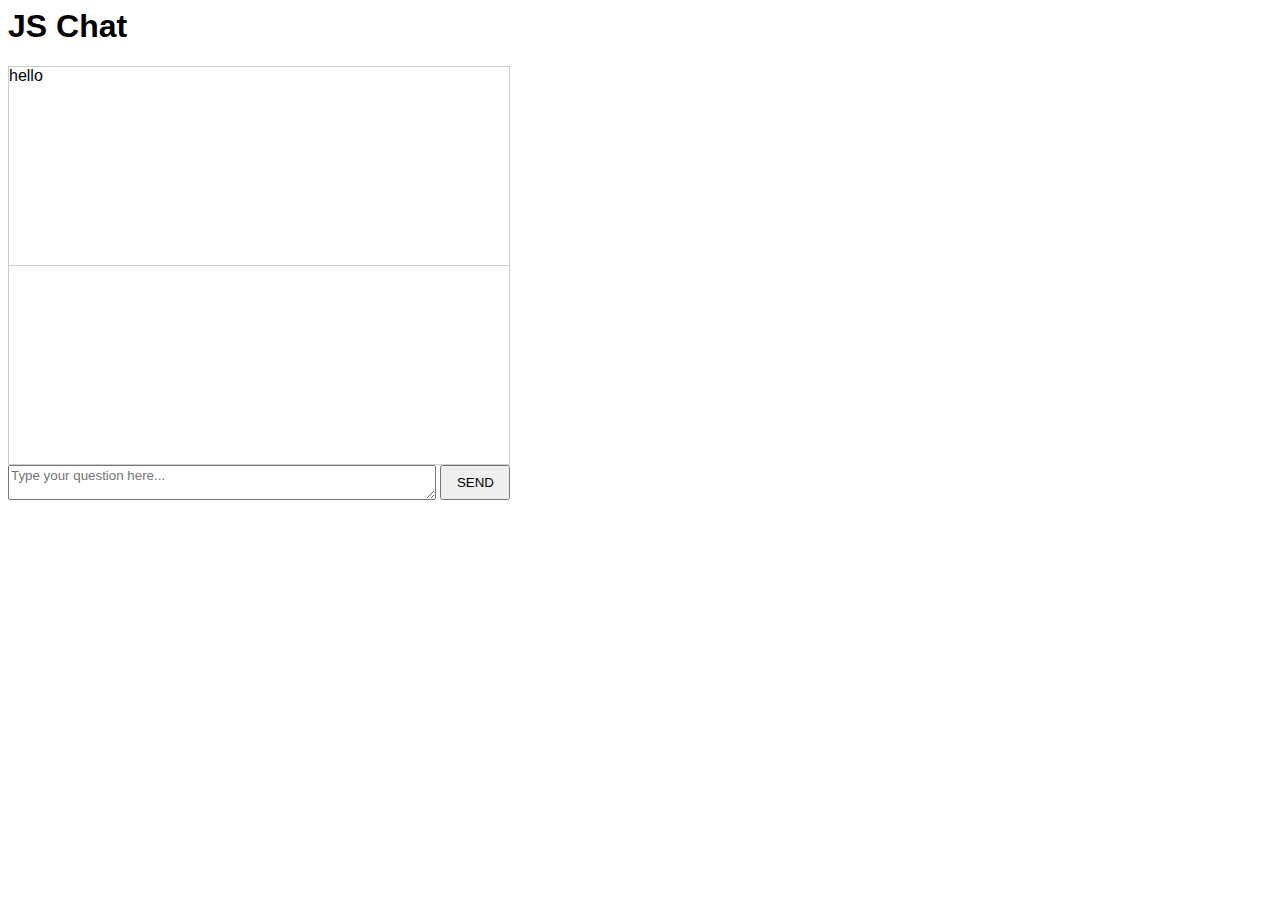
==== chat.html @ aa32abb8 "start project" ====
<html>

<head>
	<title>JS Chat</title>

	<script src="js/jquery-1.10.2.min.js"></script>
	<script src="js/chat.js"></script>

	<link rel="stylesheet" type="text/css" href="css/chat.css">

</head>

<body>
	<h1>JS Chat</h1>
	<div id="chatHolder">
		<div id="chatHistory"></div>
		<div id="liveChat"></div>
		
	</div>
	<textarea id="chatInput" placeholder='Type your question here...'></textarea>
	<input id='chatSubmit' type="button" value='SEND'></input>

</body>

</html>
---- css/chat.css ----
body, div, span, textarea {
	font-family: Helvetica, Arial, sans-serif;
}

#chatHolder {
	max-height: 500px;
	width: 500px;
	border: 1px solid #cccccc;
	overflow: auto;
}

#chatHistory {
	border-bottom: 1px solid #cccccc;
	min-height: 198px;
}

#liveChat {
	width: 400px;
	min-height: 198px;
}

#chatInput {
	width: 428px;
	height: 35px;
}

#chatSubmit {
	vertical-align: top;
    height: 35px;
    width: 70px;
}
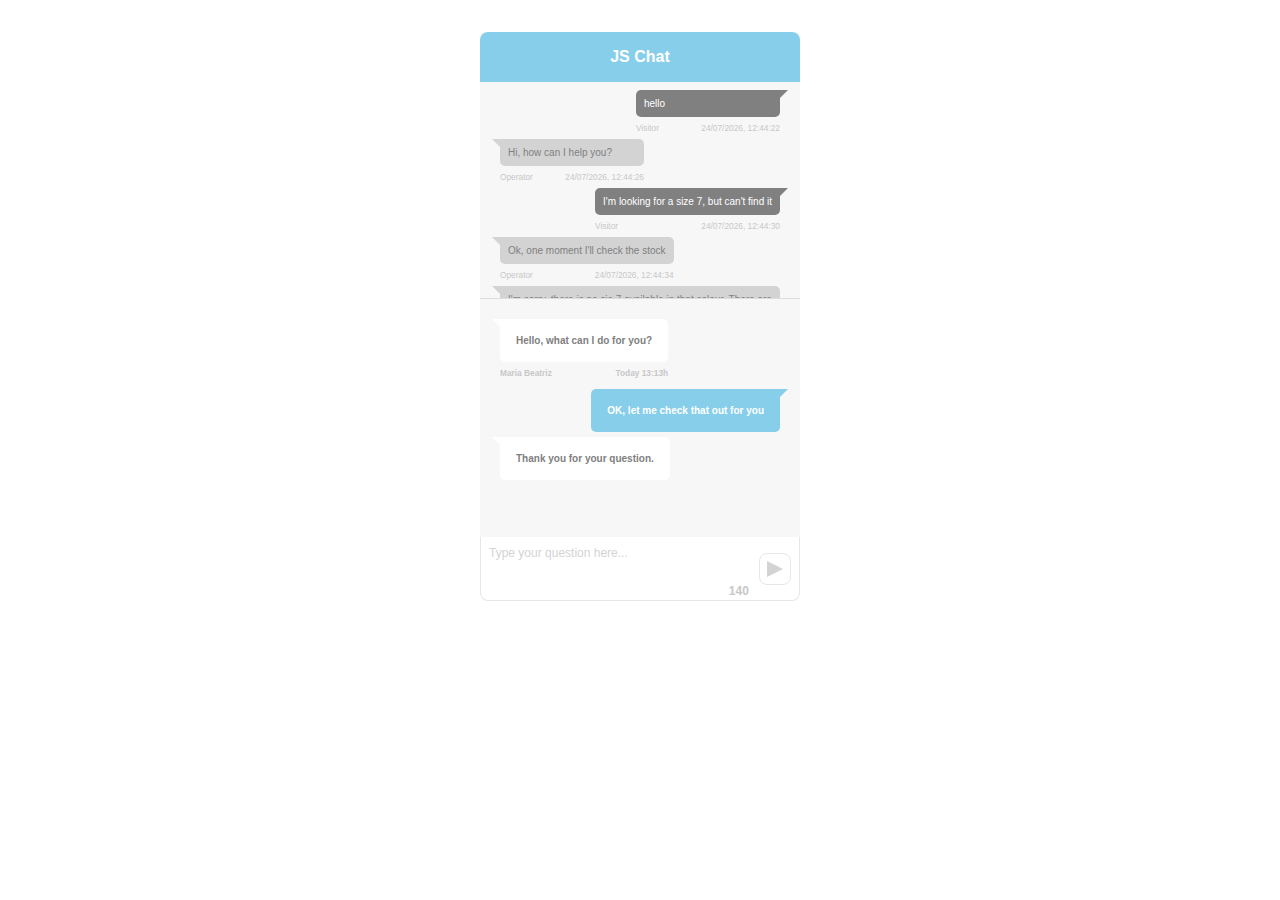
==== commit 75534e54: "create chat history" ====
--- a/chat.html
+++ b/chat.html
@@ -1,25 +1,80 @@
 <html>
 
 <head>
+	<meta name="viewport" content="width=device-width, initial-scale=1" />
+	
 	<title>JS Chat</title>
 
 	<script src="js/jquery-1.10.2.min.js"></script>
 	<script src="js/chat.js"></script>
 
 	<link rel="stylesheet" type="text/css" href="css/chat.css">
-
 </head>
 
 <body>
-	<h1>JS Chat</h1>
-	<div id="chatHolder">
-		<div id="chatHistory"></div>
-		<div id="liveChat"></div>
-		
-	</div>
-	<textarea id="chatInput" placeholder='Type your question here...'></textarea>
-	<input id='chatSubmit' type="button" value='SEND'></input>
+	<main>
+		<div class="chat">
+			<div class="chat-title">
+				<h1>JS Chat</h1>
+			</div>
+			
+			<div id="chatHolder">
+				<div id="chatHistory">
+					<!-- 
+					# Example of how a visitor chat message is rendered on the page
 
+					<div class="message-container operator">
+						<p class="chat-message">
+							Hmm, I'm not sure I understand, can you rephrase that?
+						</p>
+					</div>
+							
+					# Example of how a operator chat message is rendered on the page
+					<div class="message-container visitor">
+						<p class="chat-message">
+							Hello there, can you help me?
+						</p>
+					</div>
+					-->
+				</div>
+				
+				<div id="liveChat">
+					<div class="message-container operator">
+						<p class="chat-message">
+							Hello, what can I do for you?
+						</p>
+						<p class="message-description">
+							<small>Maria Beatriz</small>
+
+							<small>Today 13:13h</small>
+						</p>
+					</div>
+
+					<div class="message-container visitor">
+						<p class="chat-message">
+							OK, let me check that out for you
+						</p>
+					</div>
+
+					<div class="message-container operator">
+						<p class="chat-message">
+							Thank you for your question.
+						</p>
+					</div>
+				</div>
+			</div>
+			
+			<div class="chat-write">
+				<textarea id="chatInput" placeholder='Type your question here...' maxlength="140"></textarea>
+				
+				<button id='chatSubmit' type="submit" title="send"></button>
+
+				<small id="characters-left">140</small>
+			</div>
+		</div>
+	</main>
+
+	<script src="js/index.js"></script>
 </body>
 
 </html>--- a/css/chat.css
+++ b/css/chat.css
@@ -2,30 +2,210 @@
 	font-family: Helvetica, Arial, sans-serif;
 }
 
+main {
+  width: 100%;
+}
+
+.chat {
+  width: 100%;
+  max-width: 20rem;
+  margin: 2rem auto;
+}
+
+.chat-title {
+  border-radius: 8px 8px 0 0;
+  background-color: skyblue;
+  display: flex;
+  padding: 1rem;
+  align-items: center;
+  justify-content: center;
+}
+
+.chat-title h1 {
+  margin: 0;
+  color: white;
+  font-size: 1rem;
+}
+
 #chatHolder {
-	max-height: 500px;
-	width: 500px;
-	border: 1px solid #cccccc;
+	max-height: 31.25rem;
 	overflow: auto;
+	background-color: #f7f7f7;
 }
 
 #chatHistory {
-	border-bottom: 1px solid #cccccc;
-	min-height: 198px;
+	color: lightgray;
+	padding: .5rem 1.25rem;
+	display: flex;
+	flex-direction: column;
+	max-height: 12.5rem;
+	overflow: auto;
+}
+
+#chatHistory .chat-message {
+	background-color: lightgray;
+	min-width: 8rem;
+}
+
+#chatHistory .visitor .chat-message {
+	background-color: gray;
+}
+
+.message-container {
+	display: flex;
+	flex-direction: column;
+	width: fit-content;
+}
+
+.message-container.visitor {
+	align-self: flex-end;
+}
+
+.chat-message {
+	padding: .5rem;
+	margin: 0;
+	font-size: .625rem;
+	color: gray;
+	position: relative;
+}
+
+.chat-message:before {
+	content: '';
+	width: 0;
+	height: 0;
+	border-top: 8px solid lightgray;
+	position: absolute;
+	top: 0;
+}
+
+.operator .chat-message {
+	border-radius: 0 5px 5px 5px;
+}
+
+.operator .chat-message:before {
+	border-left: 8px solid transparent;
+	left: -.5rem;
+}
+
+.visitor .chat-message {
+	border-radius: 5px 0 5px 5px;
+}
+
+.visitor .chat-message:before {
+	border-right: 8px solid transparent;
+	right: -.5rem;
+}
+
+.visitor .chat-message:before {
+	border-top-color: gray;
+	border-right: 8px solid transparent;
+}
+
+.visitor .chat-message {
+	color: white;
+}
+
+.message-description {
+	font-size: .625rem;
+	display: flex;
+	justify-content: space-between;
+	color: #c7c7c7;
+	margin: .375rem 0;
+	min-width: 8rem;
 }
 
 #liveChat {
-	width: 400px;
-	min-height: 198px;
+	border-top: 1px solid #ddd;
+	min-height: 12.375rem;
+	padding: 1.25rem;
+	display: flex;
+	flex-direction: column;
+	gap: .3rem;
+	font-weight: bold;
+}
+
+#liveChat .chat-message {
+	background-color: white;
+	padding: 1rem;
+}
+
+#liveChat .operator .chat-message:before {
+	border-top-color: white;
+}
+
+#liveChat .visitor .chat-message {
+	background-color: skyblue;
+}
+
+#liveChat .visitor .chat-message:before {
+	border-top-color: skyblue;
+}
+
+.chat-write {
+	display: flex;	
+	height: 5rem;
+	position: relative;
 }
 
 #chatInput {
-	width: 428px;
-	height: 35px;
+	border: none;
+	border: 1px solid #e6e6e6;
+	border-top: none;
+	padding: .5rem 3rem 0 .5rem;
+	color: #a4a4a4;
+	outline: none;
+	resize: none;
+	border-radius: 0 0 8px 8px;
+	font-size: .75rem;
+	width: 100%;
+	height: 4rem;
+	line-height: 1rem;
 }
 
 #chatSubmit {
 	vertical-align: top;
-    height: 35px;
-    width: 70px;
+	width: 2rem;
+	height: 2rem;
+  border: 1px solid #e6e6e6;
+	color: #959595;
+	font-weight: bold;
+	display: flex;
+	align-items: center;
+	justify-content: center;
+	background: transparent;
+	margin: 1rem 0;
+	border-radius: .5rem;
+	position: absolute;
+	right: .57rem;
+}
+
+#chatSubmit:before {
+	content: '';
+	width: 0;
+	height: 0;
+	border-top: .5rem solid transparent;
+	border-left: 1rem solid lightgray;
+	border-bottom: .5rem solid transparent;
+}
+
+#chatSubmit:hover:before {
+	border-left-color: white;
+}
+
+#chatInput::placeholder {
+	color: lightgray;
+}
+
+#chatSubmit:hover {
+	background-color: lightgray;
+}
+
+#characters-left {
+	position: absolute;
+	bottom: 1.2rem;
+	right: 3.2rem;
+	font-weight: bold;
+	text-transform: uppercase;
+	font-size: .75rem;
+	color: #c7c7c7;
 }